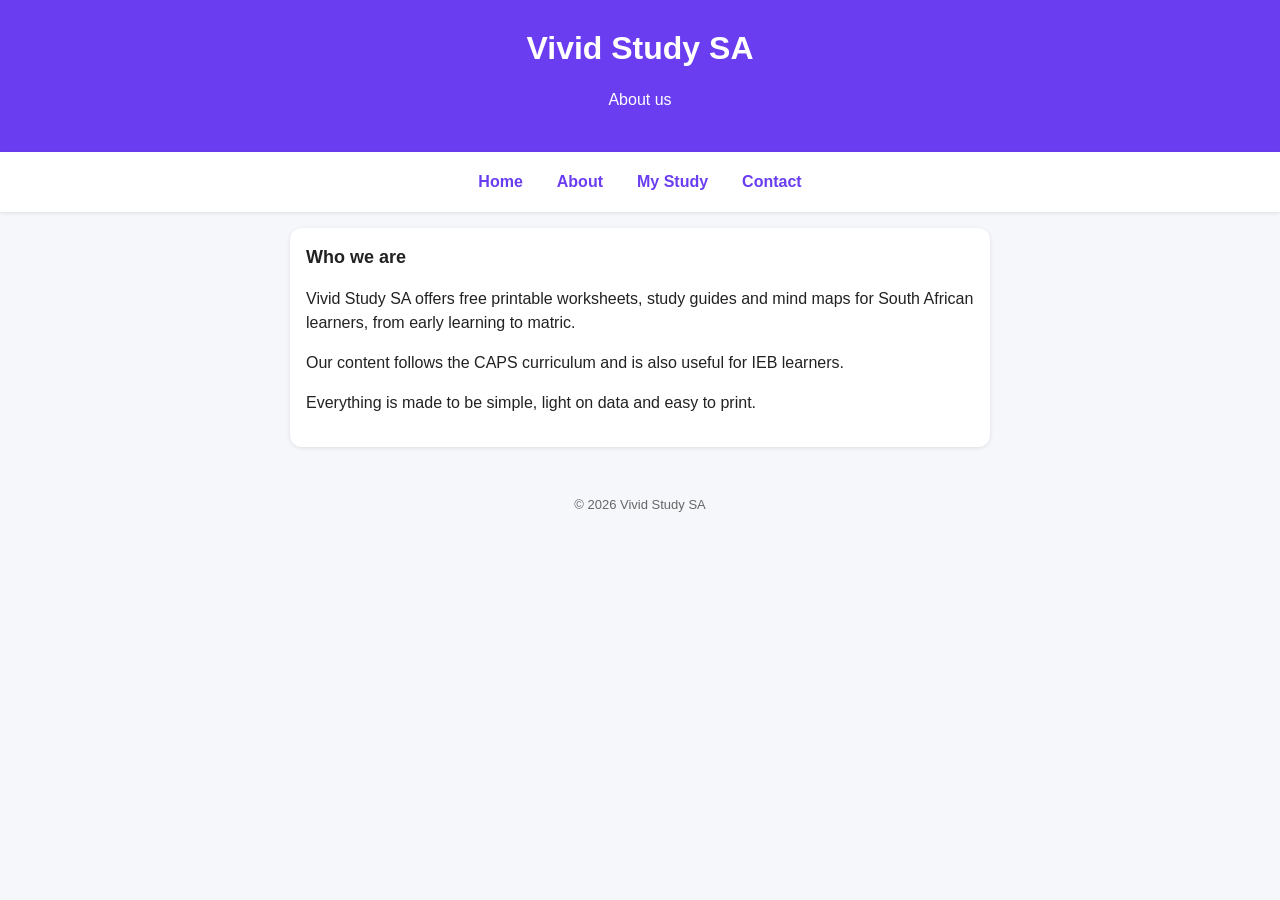
==== about.html @ 63b81c8e "Add about.html with site information" ====
<!DOCTYPE html>
<html lang="en">
<head>
<meta charset="UTF-8">
<meta name="viewport" content="width=device-width, initial-scale=1">
<title>About - Vivid Study SA</title>
<link rel="stylesheet" href="style.css">
</head>
<body>
<header>
<h1>Vivid Study SA</h1>
<p>About us</p>
</header>
<nav>
<a href="index.html">Home</a>
<a href="about.html">About</a>
<a href="mystudy.html">My Study</a>
<a href="contact.html">Contact</a>
</nav>
<main>
<div class="card">
<h2>Who we are</h2>
<p>Vivid Study SA offers free printable worksheets, study guides and mind maps for South African learners, from early learning to matric.</p>
<p>Our content follows the CAPS curriculum and is also useful for IEB learners.</p>
<p>Everything is made to be simple, light on data and easy to print.</p>
</div>
</main>
<footer>&copy; 2026 Vivid Study SA</footer>
</body>
</html>
---- style.css ----
body{font-family:Arial,sans-serif;margin:0;background:#f5f7fb;color:#222;line-height:1.5}
header{background:#6a3df0;color:#fff;padding:24px 16px;text-align:center}
header h1{margin:0 0 4px}
nav{background:#fff;display:flex;flex-wrap:wrap;justify-content:center;gap:6px;padding:10px;box-shadow:0 1px 4px rgba(0,0,0,.1)}
nav a{text-decoration:none;color:#6a3df0;font-weight:bold;padding:8px 14px;border-radius:20px}
nav a:hover{background:#ece6ff}
main{padding:16px;max-width:700px;margin:auto}
.card{background:#fff;border-radius:12px;padding:16px;margin-bottom:12px;box-shadow:0 1px 4px rgba(0,0,0,.1)}
.card h2{margin:0 0 6px;font-size:18px}
footer{text-align:center;padding:20px;font-size:13px;color:#666}
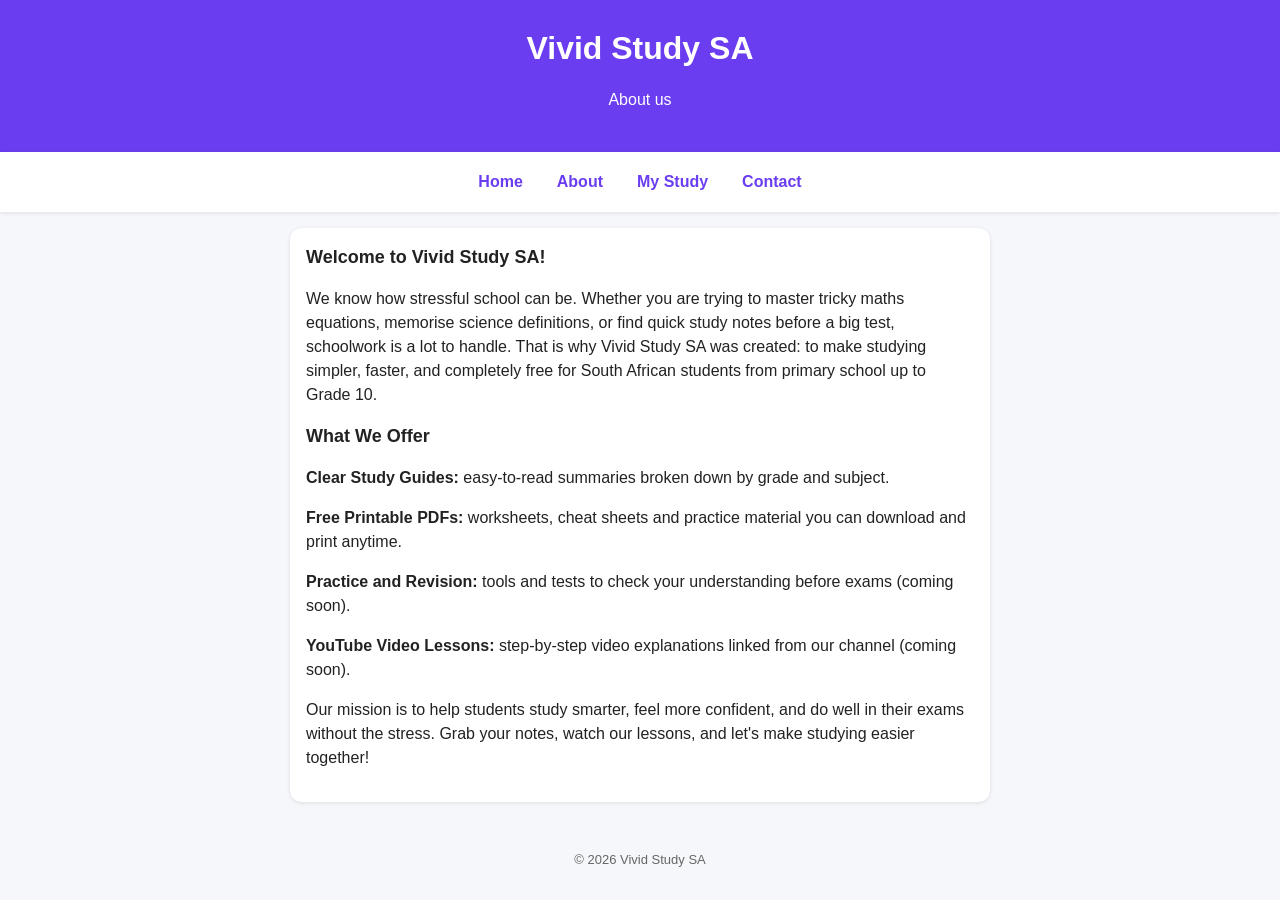
==== commit 18587072: "Enhance about page with welcome and services info Added welcome message and details about offerings." ====
--- a/about.html
+++ b/about.html
@@ -19,10 +19,14 @@
 </nav>
 <main>
 <div class="card">
-<h2>Who we are</h2>
-<p>Vivid Study SA offers free printable worksheets, study guides and mind maps for South African learners, from early learning to matric.</p>
-<p>Our content follows the CAPS curriculum and is also useful for IEB learners.</p>
-<p>Everything is made to be simple, light on data and easy to print.</p>
+<h2>Welcome to Vivid Study SA!</h2>
+<p>We know how stressful school can be. Whether you are trying to master tricky maths equations, memorise science definitions, or find quick study notes before a big test, schoolwork is a lot to handle. That is why Vivid Study SA was created: to make studying simpler, faster, and completely free for South African students from primary school up to Grade 10.</p>
+<h2>What We Offer</h2>
+<p><strong>Clear Study Guides:</strong> easy-to-read summaries broken down by grade and subject.</p>
+<p><strong>Free Printable PDFs:</strong> worksheets, cheat sheets and practice material you can download and print anytime.</p>
+<p><strong>Practice and Revision:</strong> tools and tests to check your understanding before exams (coming soon).</p>
+<p><strong>YouTube Video Lessons:</strong> step-by-step video explanations linked from our channel (coming soon).</p>
+<p>Our mission is to help students study smarter, feel more confident, and do well in their exams without the stress. Grab your notes, watch our lessons, and let's make studying easier together!</p>
 </div>
 </main>
 <footer>&copy; 2026 Vivid Study SA</footer>
--- a/style.css
+++ b/style.css
@@ -8,3 +8,8 @@
 .card{background:#fff;border-radius:12px;padding:16px;margin-bottom:12px;box-shadow:0 1px 4px rgba(0,0,0,.1)}
 .card h2{margin:0 0 6px;font-size:18px}
 footer{text-align:center;padding:20px;font-size:13px;color:#666}
+.grid{display:grid;grid-template-columns:1fr 1fr;gap:10px}
+.pill{display:block;text-align:center;background:#ece6ff;color:#4b27c9;text-decoration:none;font-weight:bold;padding:14px 8px;border-radius:12px}
+.pill:hover{background:#d9ccff}
+.soon{color:#888;font-style:italic}
+.crumb{display:inline-block;margin-bottom:10px;color:#6a3df0;font-weight:bold;text-decoration:none}
